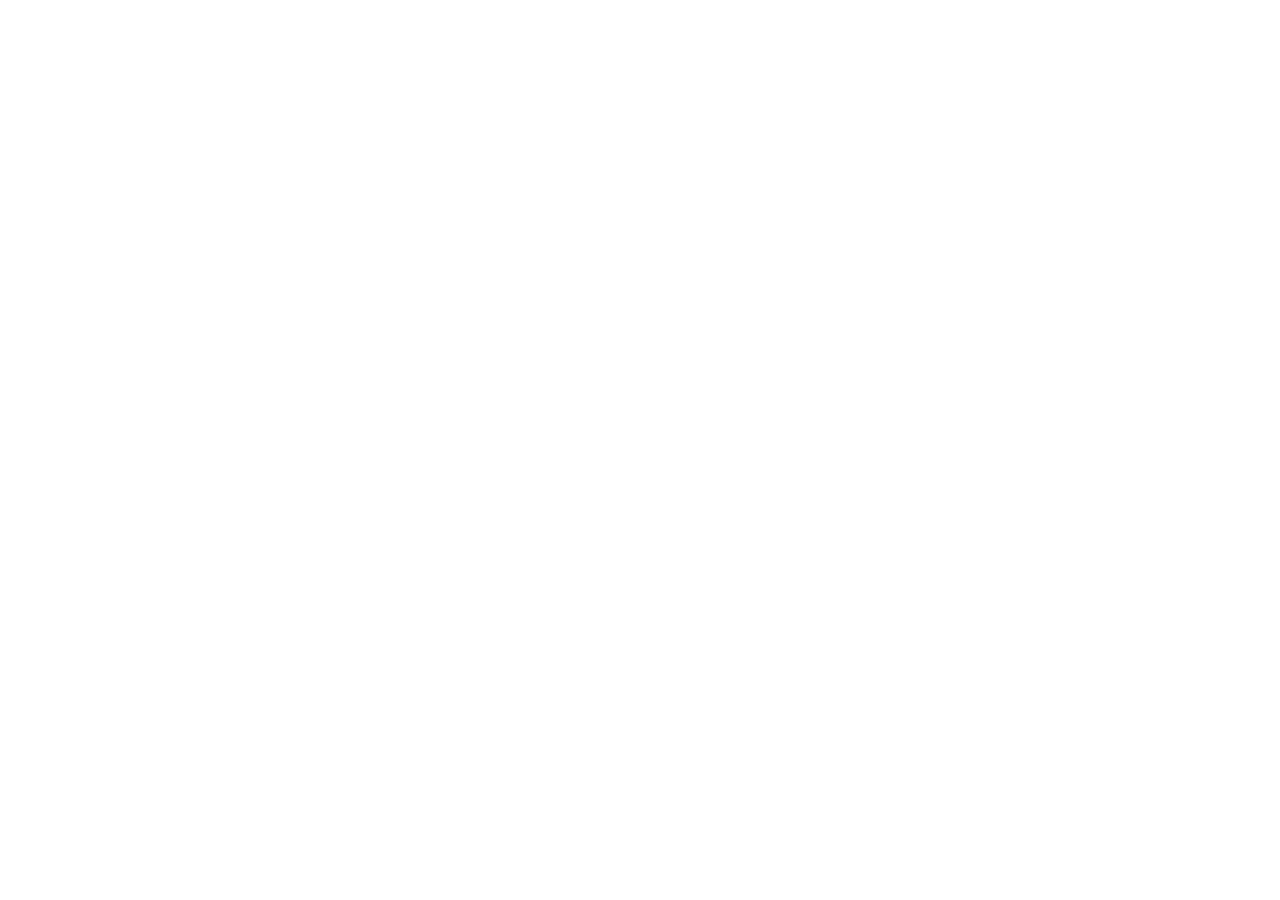
==== ice-three/index.html @ 548d890b "ice 3" ====
<!DOCTYPE html>
<html lang="en">
<head>
    <meta charset="UTF-8">
    <meta name="viewport" content="width=device-width, initial-scale=1.0">
    <link rel="stylesheet" href="styles\styles.css">
    <title>Document</title>
</head>
<body>
    
</body>
</html>
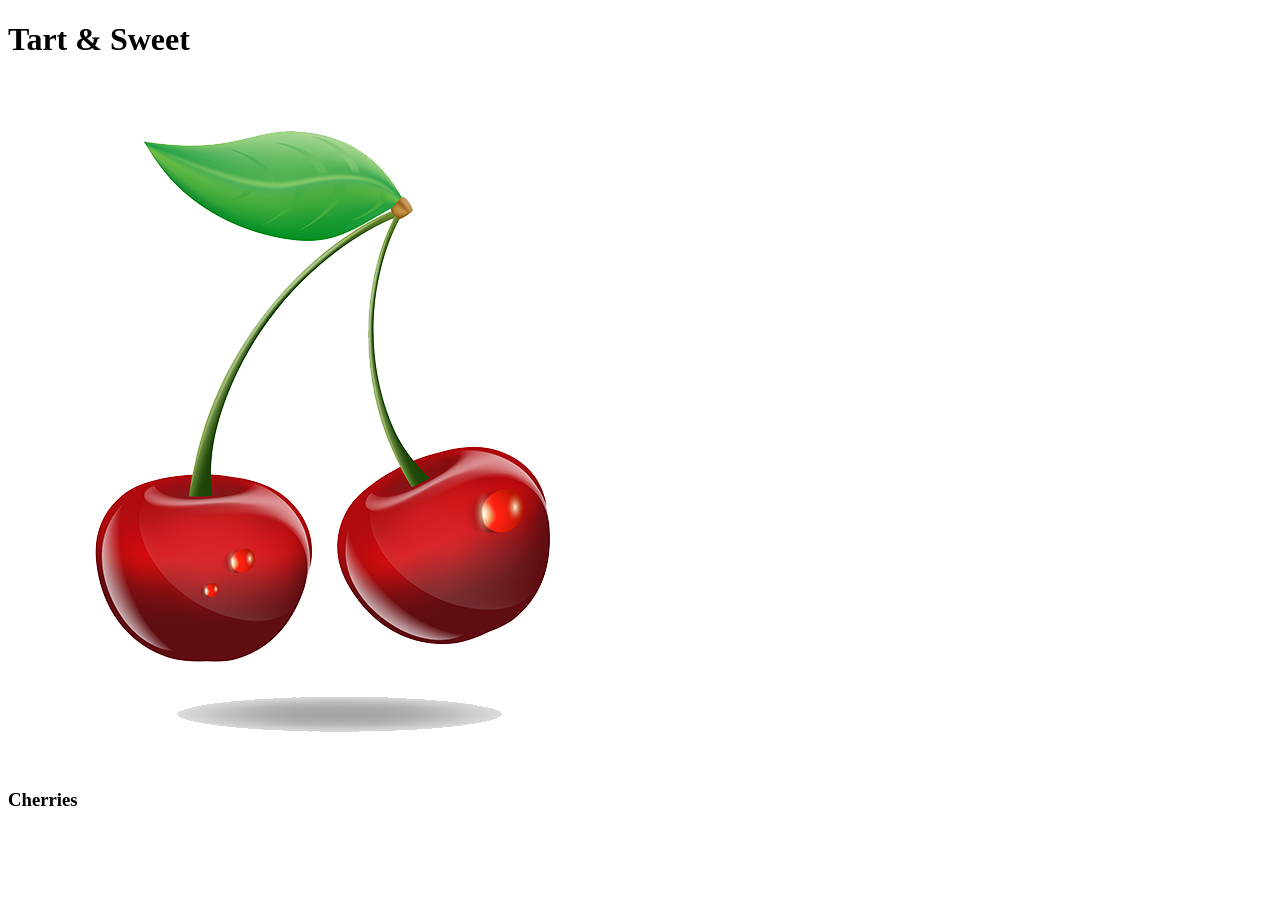
==== commit 2335b332: "Update index.html" ====
--- a/ice-three/index.html
+++ b/ice-three/index.html
@@ -7,6 +7,10 @@
     <title>Document</title>
 </head>
 <body>
-    
+    <div class="grid-con">
+        <h1 class="grid-1">Tart & Sweet</h1>
+        <img class="grid-2" src="images\w06_cherries.png" alt="Cherry">
+        <h3 class="grid-3">Cherries</h3>
+    </div>
 </body>
 </html>
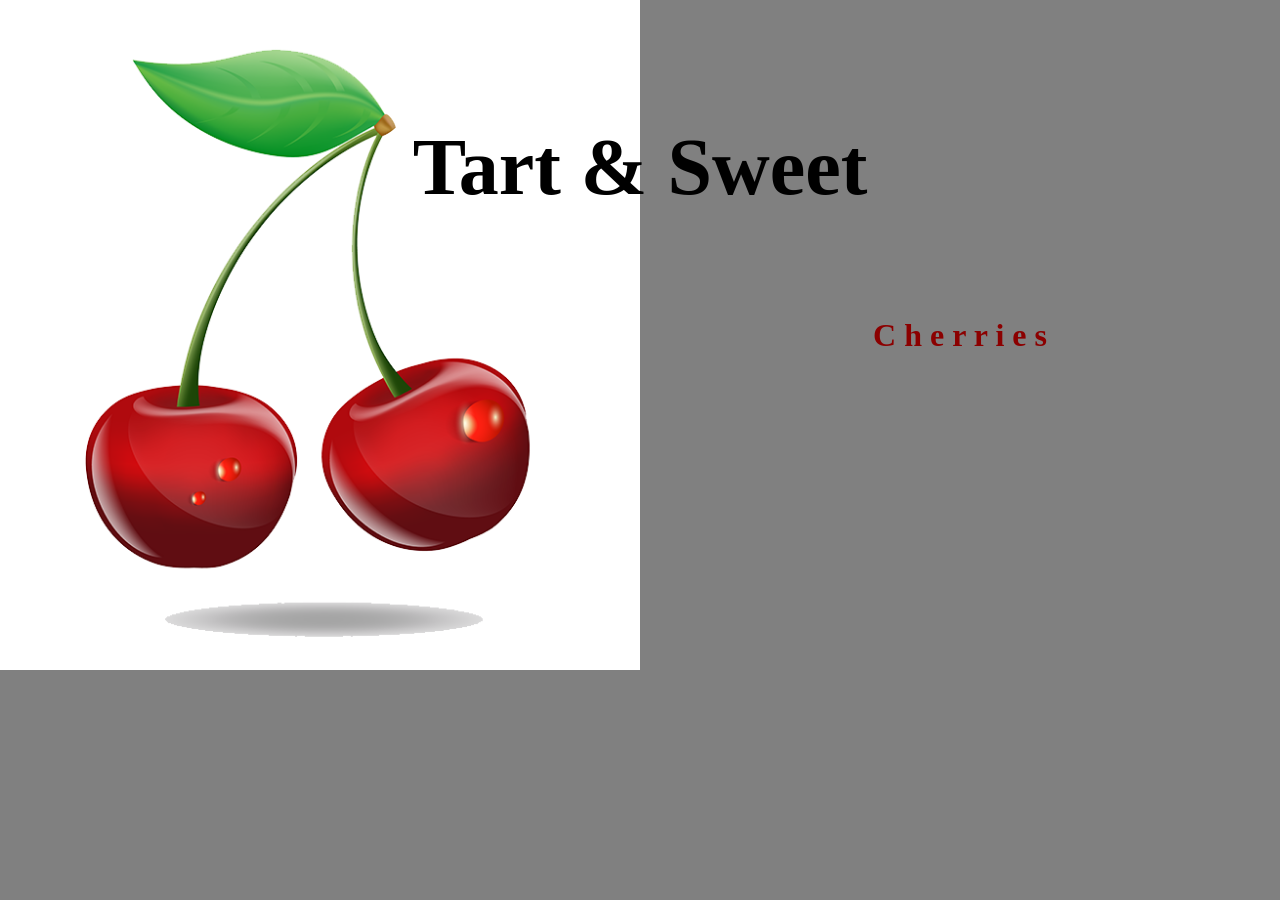
==== commit f2e2a905: "lots of class stuff" ====
--- a/ice-three/index.html
+++ b/ice-three/index.html
@@ -10,7 +10,7 @@
     <div class="grid-con">
         <h1 class="grid-1">Tart & Sweet</h1>
         <img class="grid-2" src="images\w06_cherries.png" alt="Cherry">
-        <h3 class="grid-3">Cherries</h3>
+        <h3 class="grid-3">C h e r r i e s</h3>
     </div>
 </body>
 </html>
